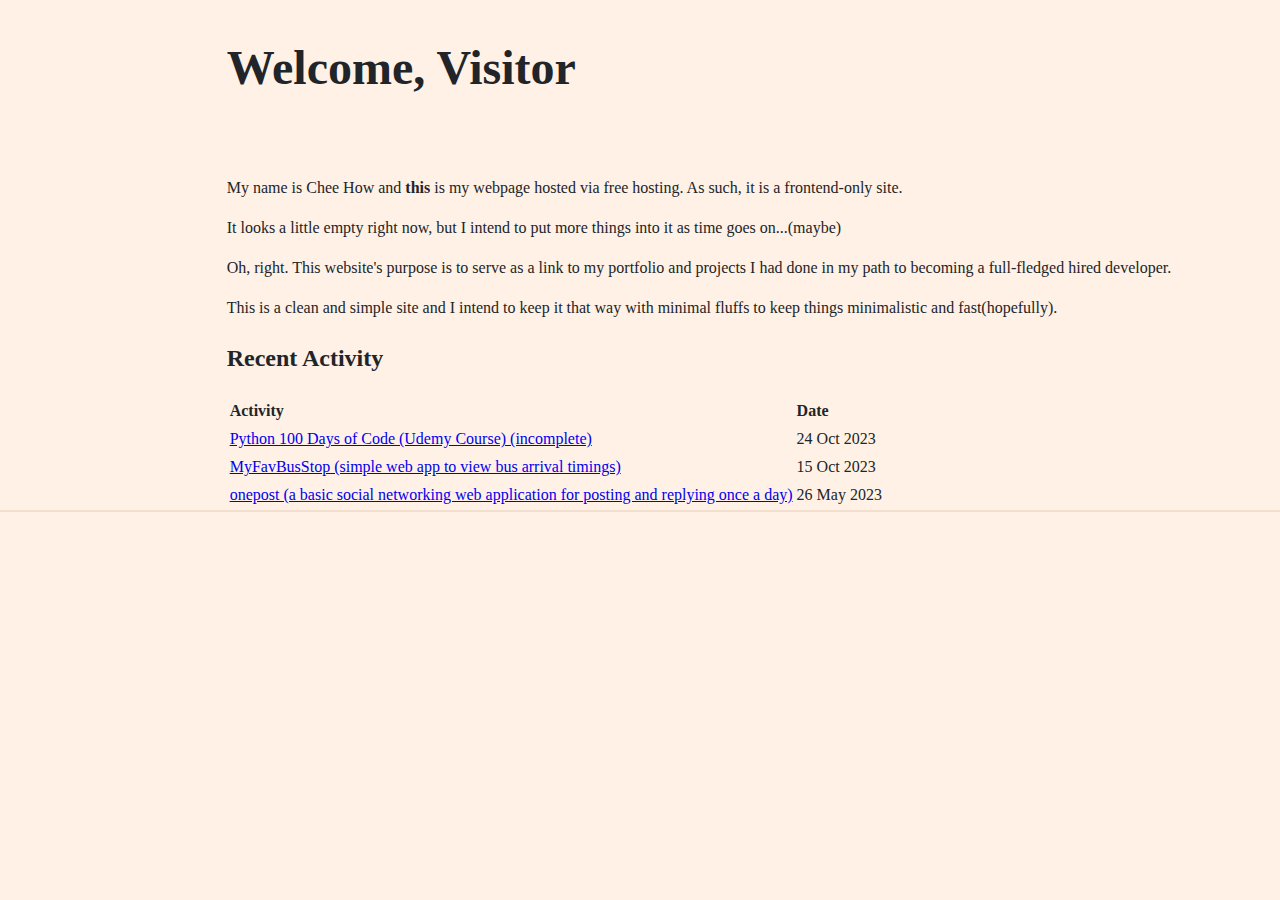
==== index.html @ a90a7367 "modified welcome page to receive user name" ====
<!DOCTYPE html>

<html lang="en">

<head>
    <meta name="viewport" content="width=device-width, initial-scale=1">
    <link href="https://cdn.jsdelivr.net/npm/bootstrap@5.3.0/dist/css/bootstrap.min.css" rel="stylesheet"
        integrity="sha384-9ndCyUaIbzAi2FUVXJi0CjmCapSmO7SnpJef0486qhLnuZ2cdeRhO02iuK6FUUVM" crossorigin="anonymous">
    <link href="styles.css" rel="stylesheet">
    <title>My Webpage</title>
</head>

<body>
    <!-- Insert Header -->
    <div id="header"></div>

    <div class="container index-layout">
        <aside class="nav-sidebar">
            <!-- Insert Navbar -->
            <div id="navbar"></div>
        </aside>

        <main class="index-main">
            <div class="row">
                <div class="col-md-auto">
                    <h1>Welcome, <span id="name"></span></h1><br />
                    <p>My name is Chee How and <b>this</b> is my webpage hosted via free hosting. As such, it is a frontend-only site.</p>
                    <p>It looks a little empty right now, but I intend to put more things into it as time goes on...(maybe)</p>
                    <p>Oh, right. This website's purpose is to serve as a link to my portfolio and projects I had done in my path to becoming a full-fledged hired developer.</p>
                    <p>This is a clean and simple site and I intend to keep it that way with minimal fluffs to keep things minimalistic and fast(hopefully).</p>
                </div>
            </div>
            <div class="row">
                <h2>Recent Activity</h2>
                <div class="table-responsive col-12 col-auto">
                    <table class="table table-sm table-bordered border-dark" id="frontpageTable">
                        <thead>
                            <tr>
                                <th>Activity</th>
                                <th>Date</th>
                            </tr>
                        </thead>
                        <tbody>
                            <!-- js code to insert data from here -->
                            <tr>
                                <td><a href="https://github.com/textcollect/Python-100-Days">Python 100 Days of Code (Udemy Course) (incomplete)</a></td>
                                <td>24 Oct 2023</td>
                            </tr>
                            <tr>
                                <td><a href="https://youtu.be/EBcmpEwNcWs">MyFavBusStop (simple web app to view bus arrival timings)</a></td>
                                <td>15 Oct 2023</td>
                            </tr>
                            <tr>
                                <td><a href="https://github.com/textcollect/1post-public">onepost (a basic social networking web application for posting and replying once a day)</a></td>
                                <td>26 May 2023</td>
                            </tr>
                        </tbody>
                        
                    </table>
                </div>
            </div>
        </main>
    </div>




    <!-- for loading footer.html -->
    <div id="footer"></div>

    <script>
        // prompt user to enter name to display in the header
        document.addEventListener('DOMContentLoaded', function () {
            let name = prompt("Please enter your name");
            if (name == null) {
                name = "Visitor";
            }
            console.log(name);
            document.querySelector("#name").innerHTML = name;
        })
    </script>

    <script src="https://cdn.jsdelivr.net/npm/bootstrap@5.3.0/dist/js/bootstrap.bundle.min.js"
        integrity="sha384-geWF76RCwLtnZ8qwWowPQNguL3RmwHVBC9FhGdlKrxdiJJigb/j/68SIy3Te4Bkz"
        crossorigin="anonymous"></script>
    <script src="https://code.jquery.com/jquery-3.7.0.min.js"
        integrity="sha256-2Pmvv0kuTBOenSvLm6bvfBSSHrUJ+3A7x6P5Ebd07/g=" crossorigin="anonymous"></script>

    <script>
        $(document).ready(function () {
            $("#navbar").load("common/navbar.html");
            $("#header").load("common/header.html");
            $("#footer").load("common/footer.html");
        }
        );
    </script>

</body>

</html>
---- styles.css ----
body {
    background-color: rgb(255, 241, 229);
    color: #212529;
    font-size: 1rem;
    font-weight: 400;
    line-height: 1.5;
    margin: 0;
    text-align: left;
    font-family: Georgia, 'Times New Roman', Verdana, Times, serif;
}

/* .container {
    margin-left: auto;
    margin-right: auto;
    padding-left: 15px;
    padding-right: 15px;
}

.header {
    background-color: #477bff;
    color: #fff;
    margin-bottom: 2rem;
    padding: 2rem 1rem;
    text-align: center;
}

.section {
    padding: 0.5rem 2rem 1rem 2rem;
}

.section:hover {
    background-color: #f5f5f5;
    transition: color 2s ease-in-out, background-color 0.15s ease-in-out;
} */

h1 {
    font-family: Georgia, 'Times New Roman', Verdana, Times, serif;
    font-size: 48px;
}

#footer {
    text-align: left;
    background-color: rgb(255, 241, 229); 
    border-top-style: solid;
    border-width: 2px;
    border-color: rgb(242, 223, 206);
}

.index-layout {
    display: grid;
    grid-template-areas: "sidebar main";
    grid-template-columns: 1fr 5fr;
    gap: 1rem;
}

.nav-sidebar {
    grid-area: sidebar;
}

.banner {
    position: relative;
    width: 100%;
}

.banner img {
    width: 100%;
    max-height: 7rem;
}

#bannerText {
    border-width: 1px;
    border-style: hidden;
    border-color: whitesmoke;
    color: aliceblue;
    font-size: x-large;
    z-index: 1;
}

.index-main {
    grid-area: main;
}

.table th, .table td {
    background-color: transparent;
}

#postTable a {
    text-decoration-line: none;
    color: black;
}

/* Select and style a link on hover */
a:hover {
    font-weight: bold;
    text-decoration: underline;
    text-decoration-style: solid;
    text-decoration-color: lightblue;
    text-decoration-thickness: auto;
}

/* Select and style an active link */
/* a:active {
    background-color: bisque;
} */
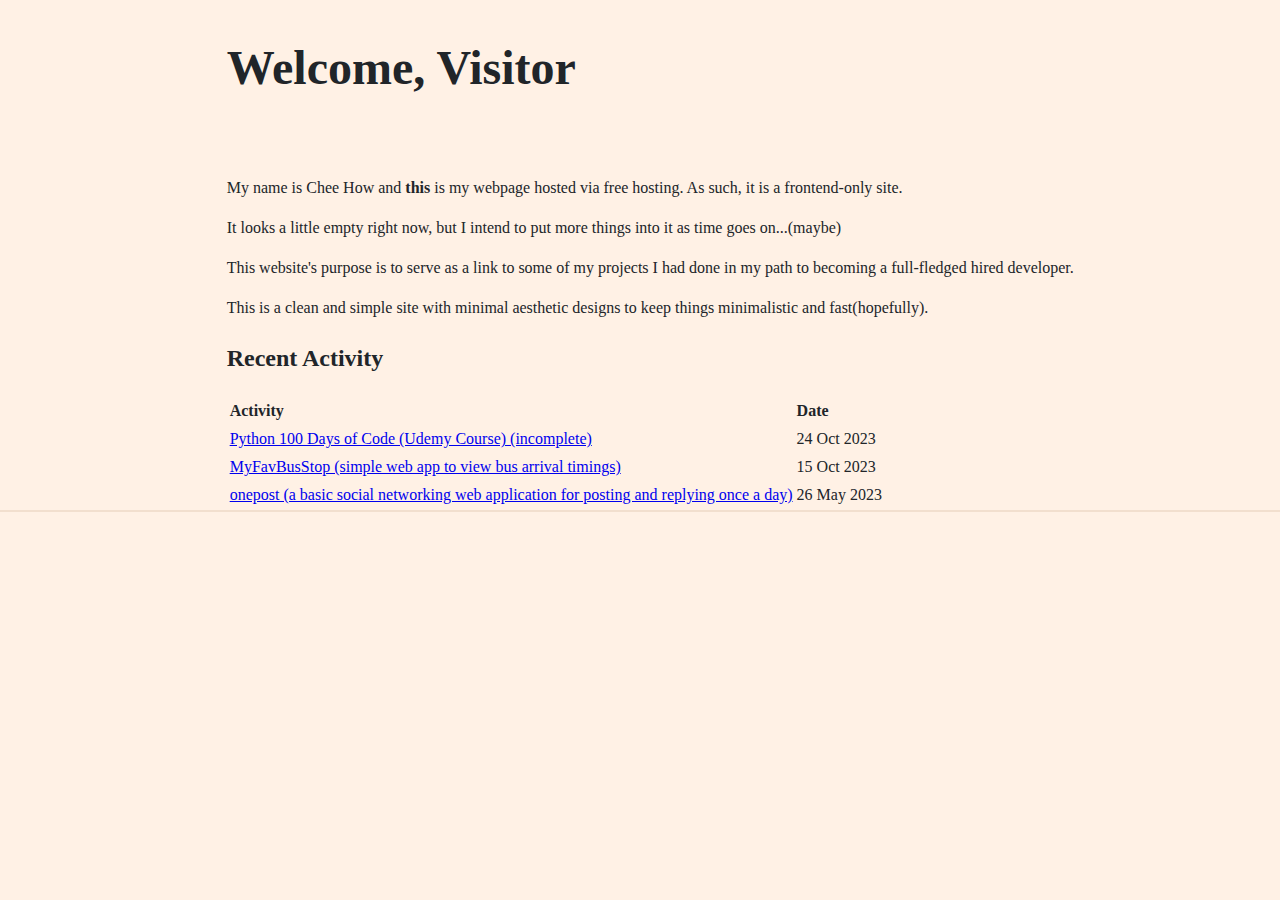
==== commit 4f044e2b: "minor change to index" ====
--- a/index.html
+++ b/index.html
@@ -26,14 +26,14 @@
                     <h1>Welcome, <span id="name"></span></h1><br />
                     <p>My name is Chee How and <b>this</b> is my webpage hosted via free hosting. As such, it is a frontend-only site.</p>
                     <p>It looks a little empty right now, but I intend to put more things into it as time goes on...(maybe)</p>
-                    <p>Oh, right. This website's purpose is to serve as a link to my portfolio and projects I had done in my path to becoming a full-fledged hired developer.</p>
-                    <p>This is a clean and simple site and I intend to keep it that way with minimal fluffs to keep things minimalistic and fast(hopefully).</p>
+                    <p>This website's purpose is to serve as a link to some of my projects I had done in my path to becoming a full-fledged hired developer.</p>
+                    <p>This is a clean and simple site with minimal aesthetic designs to keep things minimalistic and fast(hopefully).</p>
                 </div>
             </div>
             <div class="row">
                 <h2>Recent Activity</h2>
                 <div class="table-responsive col-12 col-auto">
-                    <table class="table table-sm table-bordered border-dark" id="frontpageTable">
+                    <table class="table table-sm table-bordered border-secondary" id="frontpageTable">
                         <thead>
                             <tr>
                                 <th>Activity</th>
@@ -43,15 +43,15 @@
                         <tbody>
                             <!-- js code to insert data from here -->
                             <tr>
-                                <td><a href="https://github.com/textcollect/Python-100-Days">Python 100 Days of Code (Udemy Course) (incomplete)</a></td>
+                                <td><a class="nav-link" href="https://github.com/textcollect/Python-100-Days">Python 100 Days of Code (Udemy Course) (incomplete)</a></td>
                                 <td>24 Oct 2023</td>
                             </tr>
                             <tr>
-                                <td><a href="https://youtu.be/EBcmpEwNcWs">MyFavBusStop (simple web app to view bus arrival timings)</a></td>
+                                <td><a class="nav-link" href="https://youtu.be/EBcmpEwNcWs">MyFavBusStop (simple web app to view bus arrival timings)</a></td>
                                 <td>15 Oct 2023</td>
                             </tr>
                             <tr>
-                                <td><a href="https://github.com/textcollect/1post-public">onepost (a basic social networking web application for posting and replying once a day)</a></td>
+                                <td><a class="nav-link" href="https://github.com/textcollect/1post-public">onepost (a basic social networking web application for posting and replying once a day)</a></td>
                                 <td>26 May 2023</td>
                             </tr>
                         </tbody>
@@ -72,7 +72,7 @@
         // prompt user to enter name to display in the header
         document.addEventListener('DOMContentLoaded', function () {
             let name = prompt("Please enter your name");
-            if (name == null) {
+            if (name === null || /^\s*$/.test(name)) {
                 name = "Visitor";
             }
             console.log(name);
--- a/styles.css
+++ b/styles.css
@@ -64,7 +64,7 @@
 
 .banner img {
     width: 100%;
-    max-height: 7rem;
+    max-height: 100px;
 }
 
 #bannerText {
@@ -84,17 +84,17 @@
     background-color: transparent;
 }
 
-#postTable a {
+/* a {
     text-decoration-line: none;
     color: black;
-}
+} */
 
 /* Select and style a link on hover */
 a:hover {
-    font-weight: bold;
+    /* font-weight: bold; */
     text-decoration: underline;
     text-decoration-style: solid;
-    text-decoration-color: lightblue;
+    text-decoration-color: rgb(160, 200, 213);
     text-decoration-thickness: auto;
 }
 
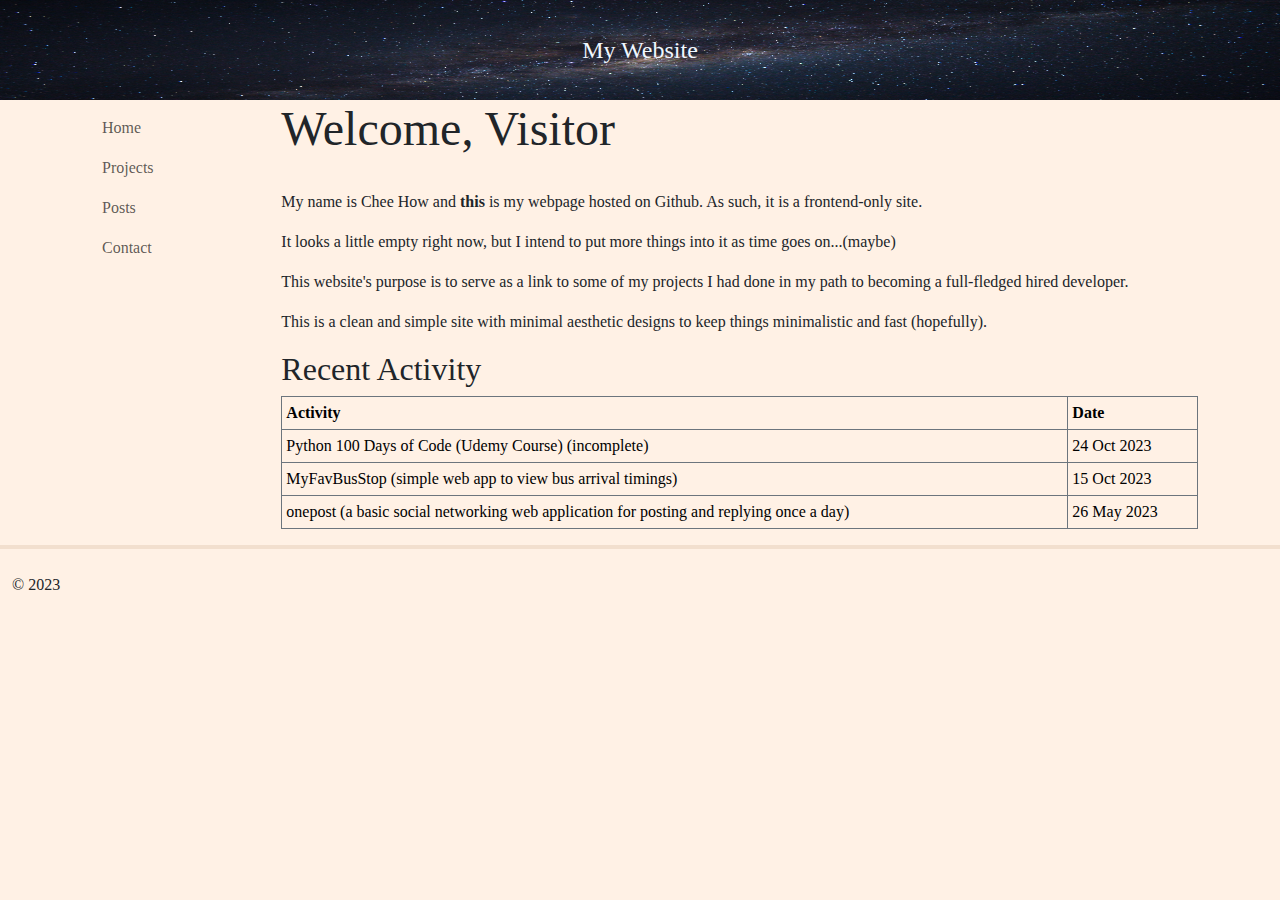
==== commit e197d2a4: "Made site non-interactive and changed bootstrap, jquery to local" ====
--- a/index.html
+++ b/index.html
@@ -4,9 +4,9 @@
 
 <head>
     <meta name="viewport" content="width=device-width, initial-scale=1">
-    <link href="https://cdn.jsdelivr.net/npm/bootstrap@5.3.0/dist/css/bootstrap.min.css" rel="stylesheet"
-        integrity="sha384-9ndCyUaIbzAi2FUVXJi0CjmCapSmO7SnpJef0486qhLnuZ2cdeRhO02iuK6FUUVM" crossorigin="anonymous">
-    <link href="styles.css" rel="stylesheet">
+    <!-- <link href="https://cdn.jsdelivr.net/npm/bootstrap@5.3.2/dist/css/bootstrap.min.css" rel="stylesheet" integrity="sha384-T3c6CoIi6uLrA9TneNEoa7RxnatzjcDSCmG1MXxSR1GAsXEV/Dwwykc2MPK8M2HN" crossorigin="anonymous"> -->
+    <link href="./static/css/bootstrap.css" rel="stylesheet">
+    <link href="./static/css/styles.css" rel="stylesheet">
     <title>My Webpage</title>
 </head>
 
@@ -24,10 +24,10 @@
             <div class="row">
                 <div class="col-md-auto">
                     <h1>Welcome, <span id="name"></span></h1><br />
-                    <p>My name is Chee How and <b>this</b> is my webpage hosted via free hosting. As such, it is a frontend-only site.</p>
+                    <p>My name is Chee How and <b>this</b> is my webpage hosted on Github. As such, it is a frontend-only site.</p>
                     <p>It looks a little empty right now, but I intend to put more things into it as time goes on...(maybe)</p>
                     <p>This website's purpose is to serve as a link to some of my projects I had done in my path to becoming a full-fledged hired developer.</p>
-                    <p>This is a clean and simple site with minimal aesthetic designs to keep things minimalistic and fast(hopefully).</p>
+                    <p>This is a clean and simple site with minimal aesthetic designs to keep things minimalistic and fast (hopefully).</p>
                 </div>
             </div>
             <div class="row">
@@ -69,22 +69,21 @@
     <div id="footer"></div>
 
     <script>
-        // prompt user to enter name to display in the header
+        // prompts user to enter name to display in the header
         document.addEventListener('DOMContentLoaded', function () {
-            let name = prompt("Please enter your name");
-            if (name === null || /^\s*$/.test(name)) {
-                name = "Visitor";
-            }
-            console.log(name);
-            document.querySelector("#name").innerHTML = name;
+            // let name = prompt("Please enter your name");
+            // if (name === null || /^\s*$/.test(name)) {
+            //     name = "Visitor";
+            // }
+            // console.log(name);
+            // document.querySelector("#name").innerHTML = name;
+            document.querySelector("#name").innerHTML = "Visitor";
         })
     </script>
 
-    <script src="https://cdn.jsdelivr.net/npm/bootstrap@5.3.0/dist/js/bootstrap.bundle.min.js"
-        integrity="sha384-geWF76RCwLtnZ8qwWowPQNguL3RmwHVBC9FhGdlKrxdiJJigb/j/68SIy3Te4Bkz"
-        crossorigin="anonymous"></script>
-    <script src="https://code.jquery.com/jquery-3.7.0.min.js"
-        integrity="sha256-2Pmvv0kuTBOenSvLm6bvfBSSHrUJ+3A7x6P5Ebd07/g=" crossorigin="anonymous"></script>
+    <script src="./static/js/bootstrap.bundle.js"></script>
+    <script src="./static/js/jquery-3.7.1.min.js"></script>
+    <!-- <script src="https://code.jquery.com/jquery-3.7.0.min.js" integrity="sha256-2Pmvv0kuTBOenSvLm6bvfBSSHrUJ+3A7x6P5Ebd07/g=" crossorigin="anonymous"></script> -->
 
     <script>
         $(document).ready(function () {
--- a/static/css/styles.css
+++ b/static/css/styles.css
@@ -0,0 +1,104 @@
+body {
+    background-color: rgb(255, 241, 229);
+    color: #212529;
+    font-size: 1rem;
+    font-weight: 400;
+    line-height: 1.5;
+    margin: 0;
+    text-align: left;
+    font-family: Georgia, 'Times New Roman', Verdana, Times, serif;
+}
+
+/* .container {
+    margin-left: auto;
+    margin-right: auto;
+    padding-left: 15px;
+    padding-right: 15px;
+}
+
+.header {
+    background-color: #477bff;
+    color: #fff;
+    margin-bottom: 2rem;
+    padding: 2rem 1rem;
+    text-align: center;
+}
+
+.section {
+    padding: 0.5rem 2rem 1rem 2rem;
+}
+
+.section:hover {
+    background-color: #f5f5f5;
+    transition: color 2s ease-in-out, background-color 0.15s ease-in-out;
+} */
+
+h1 {
+    font-family: Georgia, 'Times New Roman', Verdana, Times, serif;
+    font-size: 48px;
+}
+
+#footer {
+    text-align: left;
+    background-color: rgb(255, 241, 229); 
+    border-top-style: solid;
+    border-width: 2px;
+    border-color: rgb(242, 223, 206);
+}
+
+.index-layout {
+    display: grid;
+    grid-template-areas: "sidebar main";
+    grid-template-columns: 1fr 5fr;
+    gap: 1rem;
+}
+
+.nav-sidebar {
+    grid-area: sidebar;
+}
+
+.banner {
+    position: relative;
+    width: 100%;
+}
+
+.banner img {
+    width: 100%;
+    max-height: 100px;
+}
+
+#bannerText {
+    border-width: 1px;
+    border-style: hidden;
+    border-color: whitesmoke;
+    color: aliceblue;
+    font-size: x-large;
+    z-index: 1;
+}
+
+.index-main {
+    grid-area: main;
+}
+
+.table th, .table td {
+    background-color: transparent;
+}
+
+/* a {
+    text-decoration-line: none;
+    color: black;
+} */
+
+/* Select and style a link on hover */
+a:hover {
+    /* font-weight: bold; */
+    text-decoration: underline;
+    text-decoration-style: solid;
+    text-decoration-color: rgb(160, 200, 213);
+    text-decoration-thickness: auto;
+}
+
+/* Select and style an active link */
+/* a:active {
+    background-color: bisque;
+} */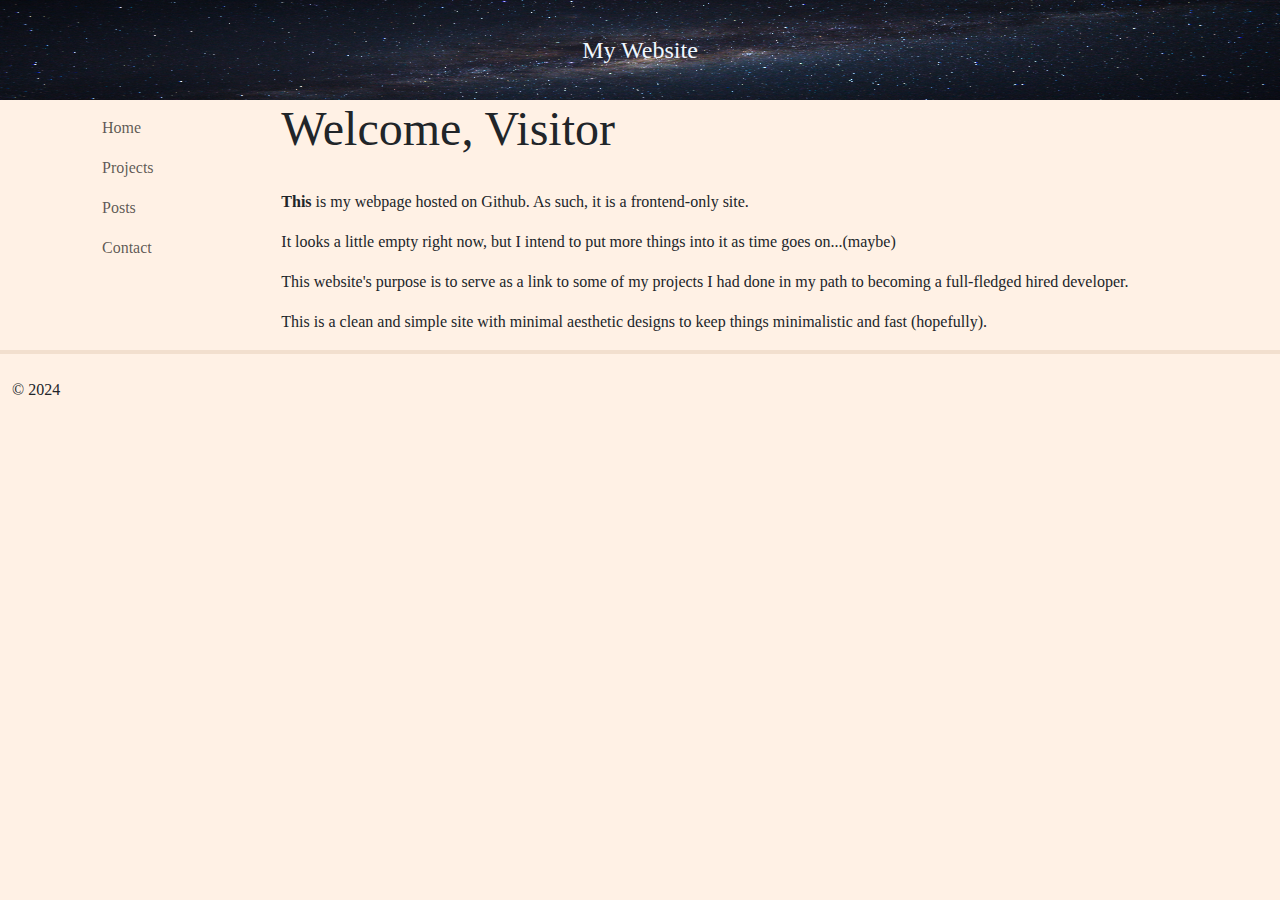
==== commit 09a091a7: "removed and updated some outdated content" ====
--- a/index.html
+++ b/index.html
@@ -24,39 +24,10 @@
             <div class="row">
                 <div class="col-md-auto">
                     <h1>Welcome, <span id="name"></span></h1><br />
-                    <p>My name is Chee How and <b>this</b> is my webpage hosted on Github. As such, it is a frontend-only site.</p>
+                    <p><b>This</b> is my webpage hosted on Github. As such, it is a frontend-only site.</p>
                     <p>It looks a little empty right now, but I intend to put more things into it as time goes on...(maybe)</p>
                     <p>This website's purpose is to serve as a link to some of my projects I had done in my path to becoming a full-fledged hired developer.</p>
                     <p>This is a clean and simple site with minimal aesthetic designs to keep things minimalistic and fast (hopefully).</p>
-                </div>
-            </div>
-            <div class="row">
-                <h2>Recent Activity</h2>
-                <div class="table-responsive col-12 col-auto">
-                    <table class="table table-sm table-bordered border-secondary" id="frontpageTable">
-                        <thead>
-                            <tr>
-                                <th>Activity</th>
-                                <th>Date</th>
-                            </tr>
-                        </thead>
-                        <tbody>
-                            <!-- js code to insert data from here -->
-                            <tr>
-                                <td><a class="nav-link" href="https://github.com/textcollect/Python-100-Days">Python 100 Days of Code (Udemy Course) (incomplete)</a></td>
-                                <td>24 Oct 2023</td>
-                            </tr>
-                            <tr>
-                                <td><a class="nav-link" href="https://youtu.be/EBcmpEwNcWs">MyFavBusStop (simple web app to view bus arrival timings)</a></td>
-                                <td>15 Oct 2023</td>
-                            </tr>
-                            <tr>
-                                <td><a class="nav-link" href="https://github.com/textcollect/1post-public">onepost (a basic social networking web application for posting and replying once a day)</a></td>
-                                <td>26 May 2023</td>
-                            </tr>
-                        </tbody>
-                        
-                    </table>
                 </div>
             </div>
         </main>
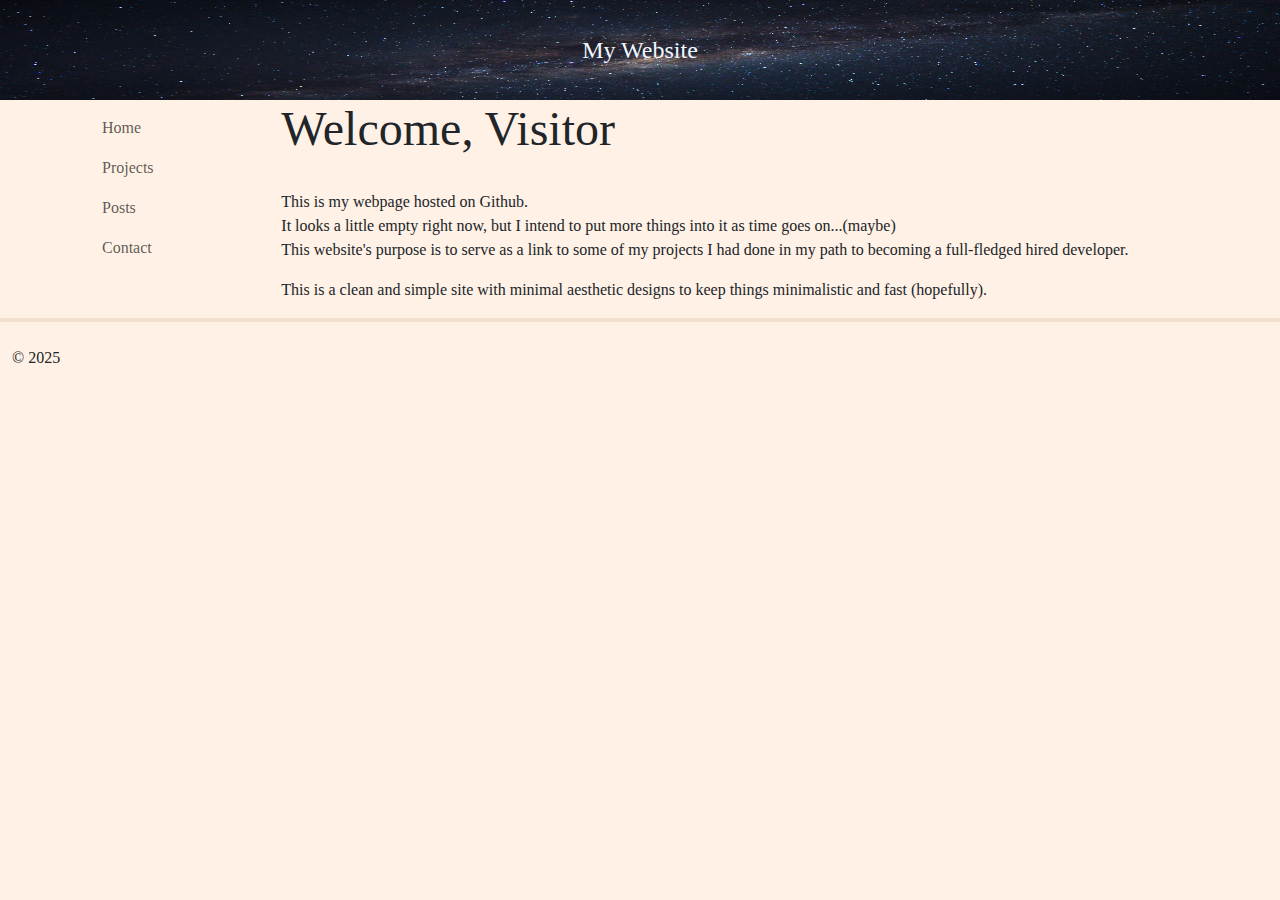
==== commit 365d6324: "Made changes to Projects page" ====
--- a/index.html
+++ b/index.html
@@ -24,9 +24,11 @@
             <div class="row">
                 <div class="col-md-auto">
                     <h1>Welcome, <span id="name"></span></h1><br />
-                    <p><b>This</b> is my webpage hosted on Github. As such, it is a frontend-only site.</p>
-                    <p>It looks a little empty right now, but I intend to put more things into it as time goes on...(maybe)</p>
-                    <p>This website's purpose is to serve as a link to some of my projects I had done in my path to becoming a full-fledged hired developer.</p>
+                    <p>
+                        This is my webpage hosted on Github.<br />
+                        It looks a little empty right now, but I intend to put more things into it as time goes on...(maybe)<br />
+                        This website's purpose is to serve as a link to some of my projects I had done in my path to becoming a full-fledged hired developer.
+                    </p>
                     <p>This is a clean and simple site with minimal aesthetic designs to keep things minimalistic and fast (hopefully).</p>
                 </div>
             </div>
